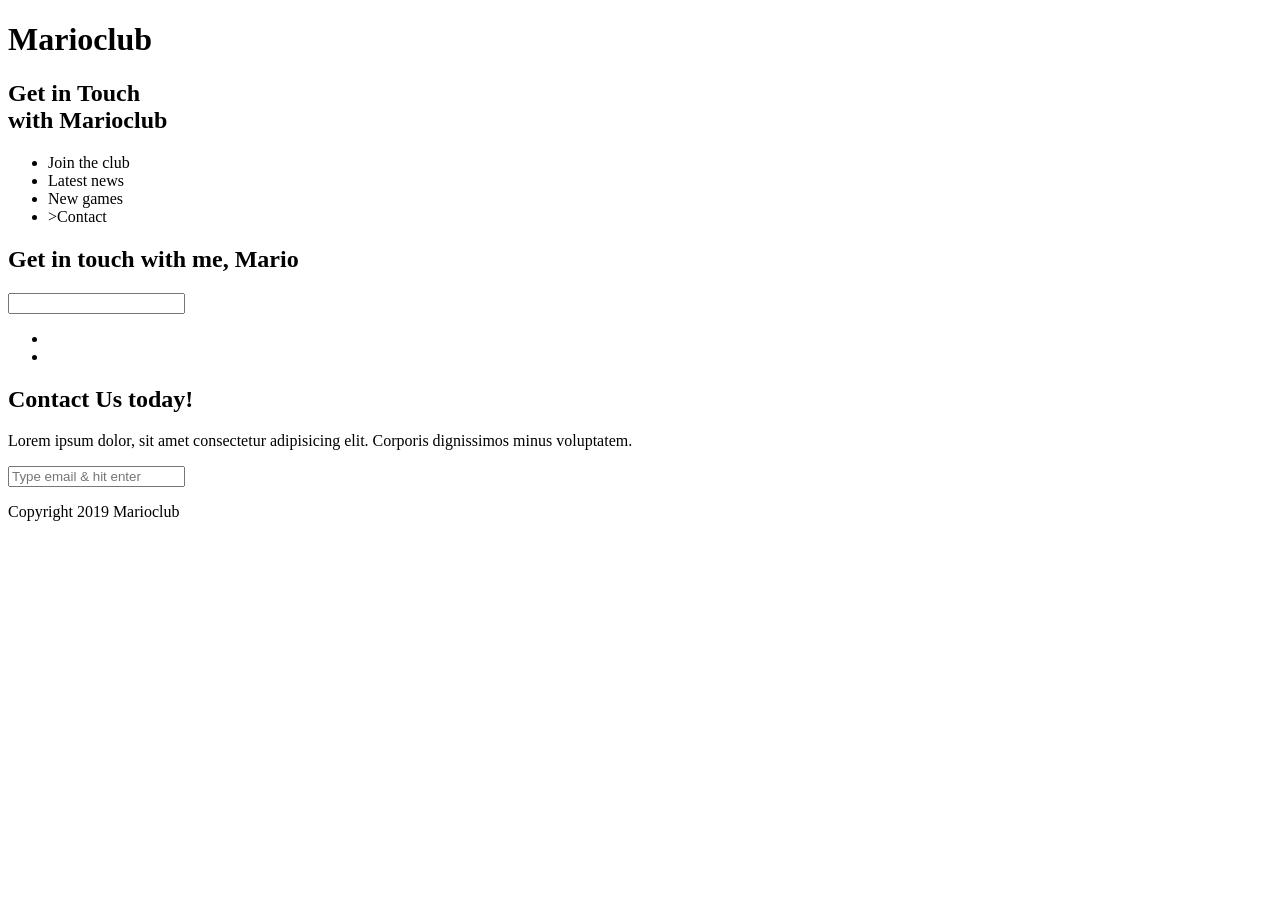
==== contact.html @ bc981f9c "Tilføjet filer" ====
<!DOCTYPE html>
<html lang="en">

<head>
    <meta name="viewport" content="width=device-width, initial-scale=1.0">
    <!--- Write the correct path to the favicon.ico inside the href attribute below --->
    <link rel="shortcut icon" href="" type="image/x-icon">

    <!--- Write the correct path to the favicon.ico inside the href attribute below --->
    <link rel="icon" href="" type="image/x-icon">

    <!--- Add a link to stylesheet --->
    <title>Marioclub Contact</title>
</head>

<body>
    <header>
        <!--- Convert h1 tag into a clickable link that opens the landingpage - index.html --->
        <h1>Marioclub</h1>
    </header>
    <section class="banner">
        <!--- Add a image tag that displays banner.jpg and add an alt-attribute with following text "marioclub welcome banner"  --->

        <div class="welcome">
            <h2>Get in Touch<br><span>with Marioclub</span></h2>
        </div>
    </section>
    <nav class="main-nav">
        <ul>
            <!--- Add a link around the <li>Join the club</li> tag that refers to index.html --->
            <li>Join the club</li>
            <!--- Add a link tag around the <li>Lastest news</li> tag that refers to news.html --->
            <li>Latest news</li>
            <!--- Add a link tag around the <li>New games</li> tag that refers to games.html  --->
            <li>New games</li>
            <!--- Add a link tag around the <li>Contact</li> tag that refers to contact.html and inside the link tag add a class attribute named "join" --->
            <li>>Contact</li>
        </ul>
    </nav>
    <main>
        <article>
            <h2>Get in touch with me, Mario</h2>
            <form>
                <!--- Add a form input tag that accepts text as input type and with a placeholder attribute that contains following text "Type Firstname", and a name attribute "fname" and finally with a required attribute --->

                <!--- Add a form input tag that accepts text as input type and with a placeholder attribute that contains following text "Type Lastname", and a name attribute "lname" and finally with a required attribute --->

                <!--- Add a break HTML tag --->

                <!--- Add a form input tag that accepts email as input type with a placeholder attribute that contains following text "Type Email", and a name attribute "mail" and finally with a required attribute --->

                <input list="countries" name="country" id="country">
                <datalist id="countries">
                    <option value="Albania">
                    <option value="Austria">
                    <option value="Belarus">
                    <option value="Belgium">
                    <option value="Bosnia">
                    <option value="Bulgaria">
                    <option value="Croatia">
                    <option value="Czech Republic">
                    <option value="Denmark">
                    <option value="Finland">
                    <option value="France">
                    <option value="Georgia">
                    <option value="Germany">
                    <option value="Greece">
                    <option value="Hungary">
                    <option value="Ireland">
                    <option value="Italy">
                    <option value="Kazakhstan">
                    <option value="Lithuania">
                    <option value="Netherlands">
                    <option value="Norway">
                    <option value="Poland">
                    <option value="Portugal">
                    <option value="Romania">
                    <option value="Russia">
                    <option value="Serbia">
                    <option value="Slovakia">
                    <option value="Spain">
                    <option value="Turkey">
                    <option value="Sweden">
                    <option value="Switzerland">
                    <option value="Ukraine">
                    <option value="United Kingdom">
                </datalist>
                <br />
                <!--- Add a form textarea tag with a name attribute "question" and set the rows attribute equal to number "4" and set the cols attribute equal to "40" and finally add a placeholder attribute with following text "Ask a question" --->



                <!--- Add a form input type submit-button which submits all form values to a form-handler and finally add a value attribute with following text "Get in Touch" --->


            </form>
        </article>
        <ul class="images">
            <!--- Add an image tag inside <li> tag that displays image "thumb-1.jpg" and add an alt-attribute with following text "mario thumbnail 1 --->
            <li></li>
            <!--- Add an image tag inside <li> tag that displays image "thumb-2.jpg" and add an alt-attribute with following text "mario thumbnail 2 --->
            <li></li>
        </ul>
    </main>
    <section class="join">
        <h2>Contact Us today!</h2>
        <p>Lorem ipsum dolor, sit amet consectetur adipisicing elit. Corporis dignissimos minus voluptatem.</p>
        <form>
            <input type="email" name="email" placeholder="Type email & hit enter" required>
        </form>

    </section>
    <footer>
        <p class="copyright">Copyright 2019 Marioclub</p>
    </footer>
</body>

</html>
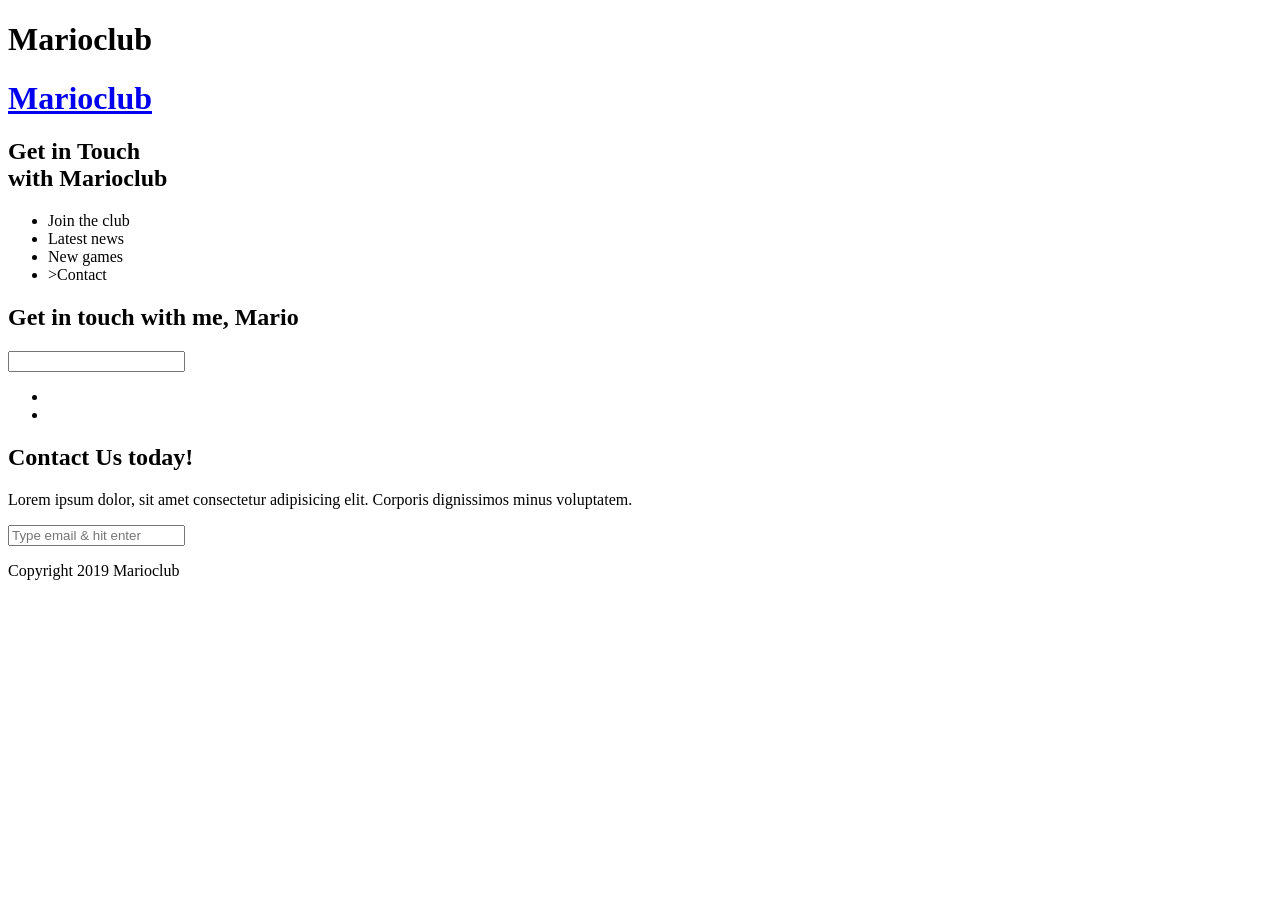
==== commit aacc3517: "Første 3 opg 1. Link til favicon.ico 2. Link til sylesheet 3. Convert h1 tag into a clickable link t" ====
--- a/contact.html
+++ b/contact.html
@@ -4,19 +4,23 @@
 <head>
     <meta name="viewport" content="width=device-width, initial-scale=1.0">
     <!--- Write the correct path to the favicon.ico inside the href attribute below --->
-    <link rel="shortcut icon" href="" type="image/x-icon">
+    <link rel="shortcut icon" href="favicon.ico" type="image/x-icon">
 
     <!--- Write the correct path to the favicon.ico inside the href attribute below --->
-    <link rel="icon" href="" type="image/x-icon">
+    <link rel="icon" href="favicon.ico" type="image/x-icon">
 
     <!--- Add a link to stylesheet --->
     <title>Marioclub Contact</title>
+    <link rel="stylesheet" href="styles.css"> 
 </head>
 
 <body>
     <header>
         <!--- Convert h1 tag into a clickable link that opens the landingpage - index.html --->
-        <h1>Marioclub</h1>
+        <h1>Marioclub</h1>  
+        <a href="index.html">
+            <h1>Marioclub</h1>
+        </a> 
     </header>
     <section class="banner">
         <!--- Add a image tag that displays banner.jpg and add an alt-attribute with following text "marioclub welcome banner"  --->
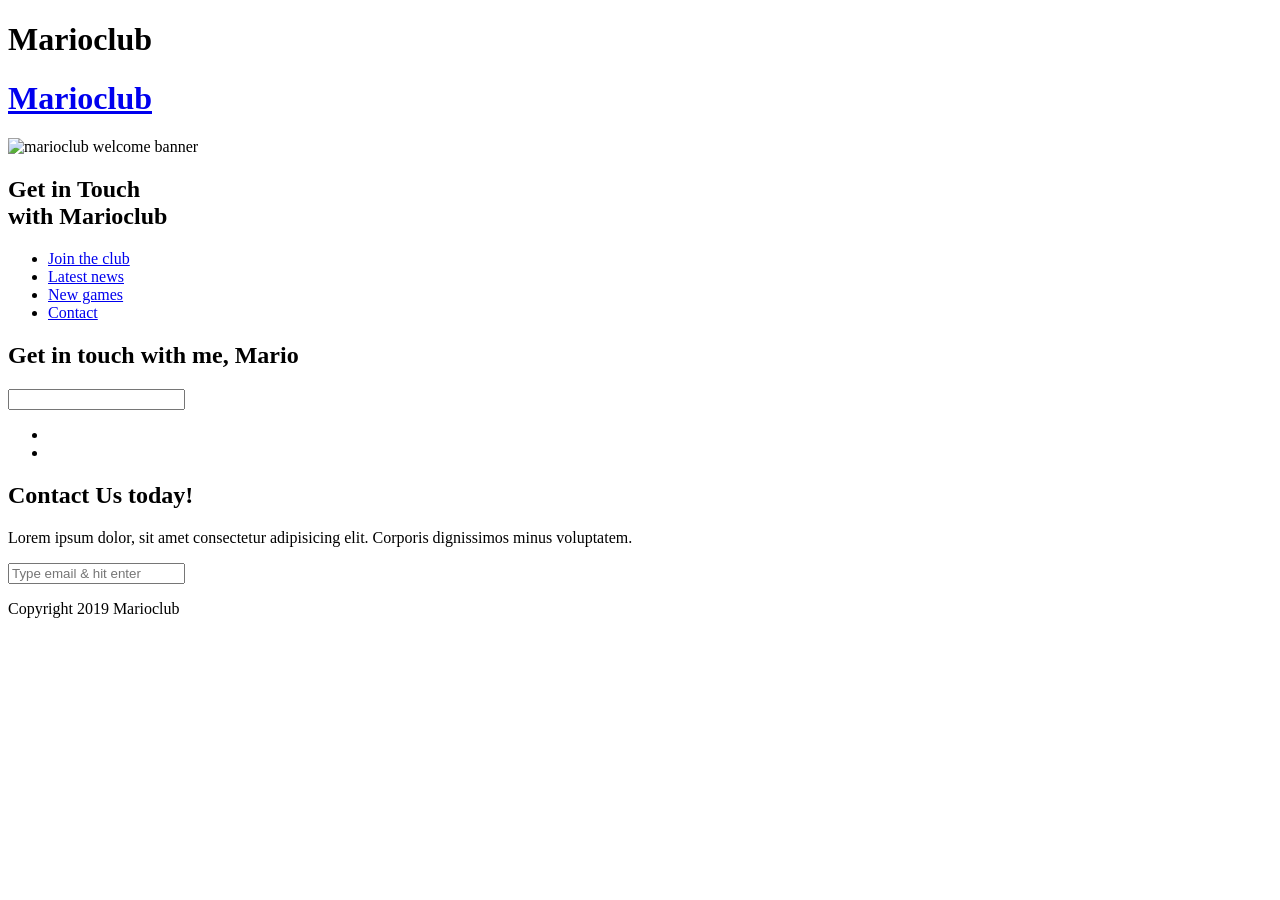
==== commit 55ba93e0: "4 og 5 opg 4. Tilføjet banner.jpg billede med tekst 5. link til <li> tag som refererer til: index.ht" ====
--- a/contact.html
+++ b/contact.html
@@ -24,21 +24,21 @@
     </header>
     <section class="banner">
         <!--- Add a image tag that displays banner.jpg and add an alt-attribute with following text "marioclub welcome banner"  --->
-
-        <div class="welcome">
+            <img src="banner.jpg" alt="marioclub welcome banner">
+        <div class="welcome"> 
             <h2>Get in Touch<br><span>with Marioclub</span></h2>
         </div>
     </section>
     <nav class="main-nav">
         <ul>
             <!--- Add a link around the <li>Join the club</li> tag that refers to index.html --->
-            <li>Join the club</li>
+            <li><a href="index.html">Join the club</a></li>
             <!--- Add a link tag around the <li>Lastest news</li> tag that refers to news.html --->
-            <li>Latest news</li>
+            <li><a href="news.html">Latest news</a></li>
             <!--- Add a link tag around the <li>New games</li> tag that refers to games.html  --->
-            <li>New games</li>
+            <li><a href="games.html">New games</a></li>
             <!--- Add a link tag around the <li>Contact</li> tag that refers to contact.html and inside the link tag add a class attribute named "join" --->
-            <li>>Contact</li>
+            <li><a href="contact.html" class="join">Contact</a></li>
         </ul>
     </nav>
     <main>
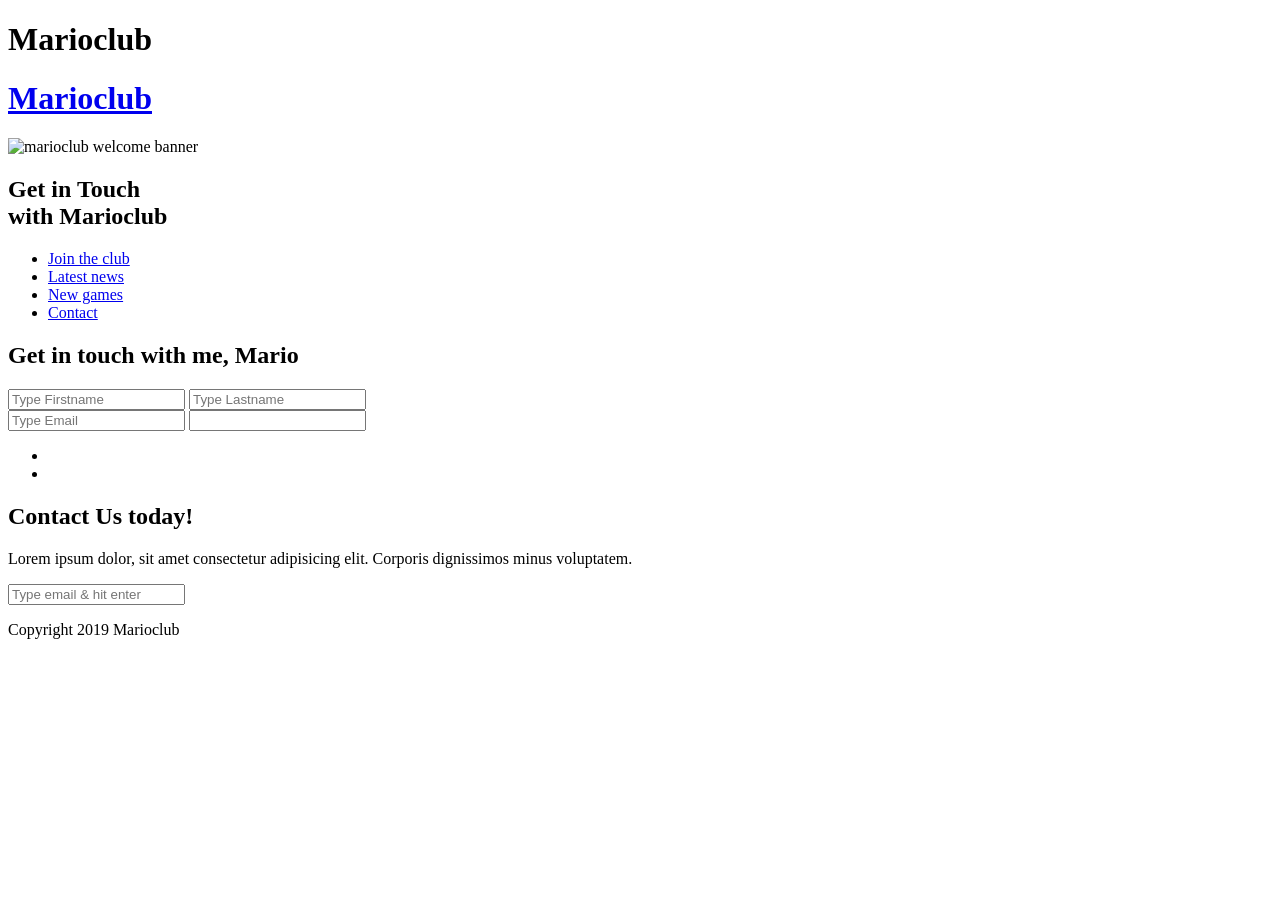
==== commit 9b24a8a1: "6,7,8,9 opg 6. input tag, name og placeholder attribute. First name 7. Last name. 8. tilføjet et bre" ====
--- a/contact.html
+++ b/contact.html
@@ -46,13 +46,17 @@
             <h2>Get in touch with me, Mario</h2>
             <form>
                 <!--- Add a form input tag that accepts text as input type and with a placeholder attribute that contains following text "Type Firstname", and a name attribute "fname" and finally with a required attribute --->
+                    <input type="text" name="fname" placeholder="Type Firstname" required>
 
                 <!--- Add a form input tag that accepts text as input type and with a placeholder attribute that contains following text "Type Lastname", and a name attribute "lname" and finally with a required attribute --->
+                    <input type="text" name="lname" placeholder="Type Lastname" required>
 
                 <!--- Add a break HTML tag --->
+                    <br />
 
                 <!--- Add a form input tag that accepts email as input type with a placeholder attribute that contains following text "Type Email", and a name attribute "mail" and finally with a required attribute --->
-
+                    <input type="email" name="mail" placeholder="Type Email" required>
+                    
                 <input list="countries" name="country" id="country">
                 <datalist id="countries">
                     <option value="Albania">
